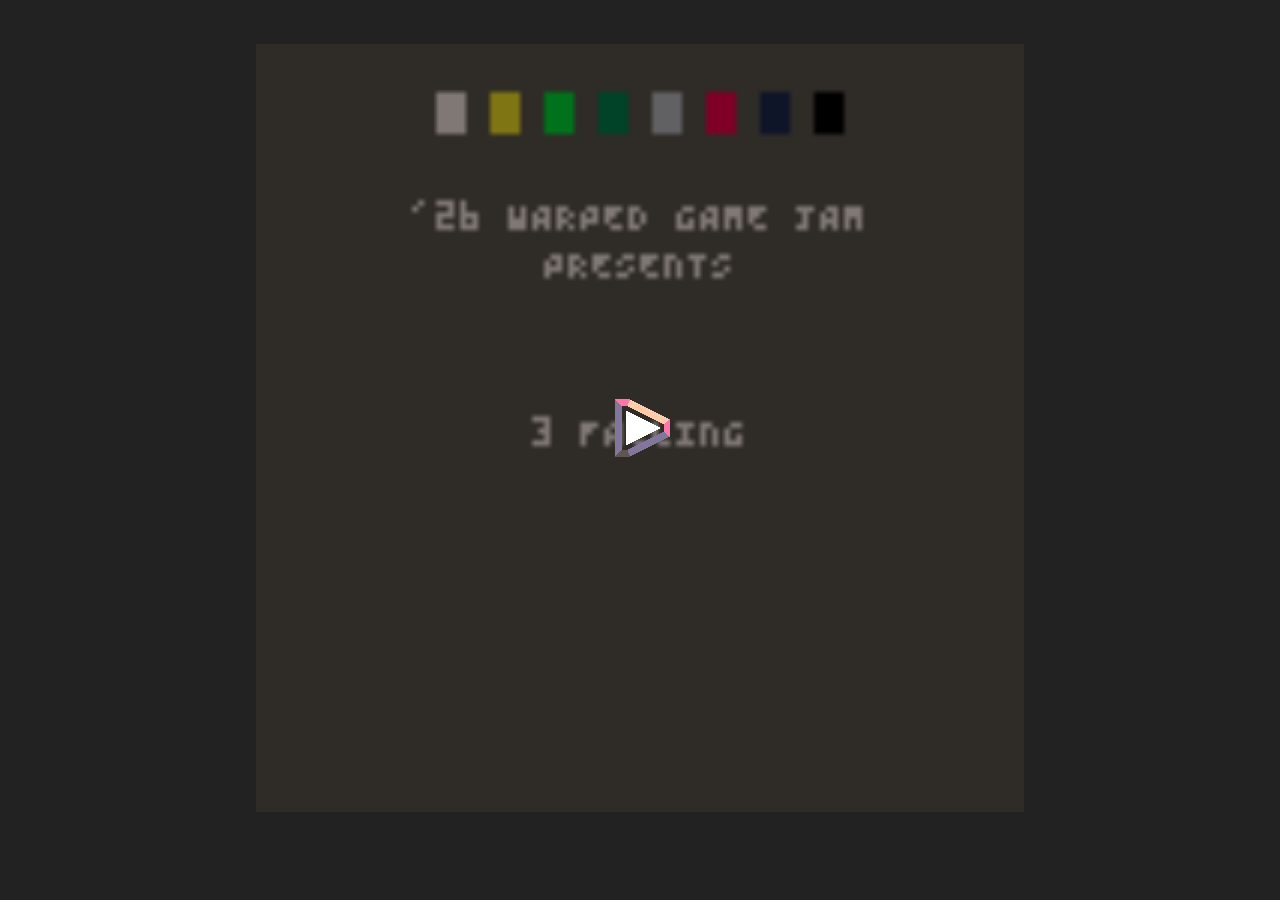
==== 3/index.html @ 78d1a41e "Compiled game." ====
﻿<html><head>
<title>PICO-8 Cartridge</title>
<meta name="viewport" content="width=device-width, user-scalable=no">
<script type="text/javascript">

	// Default shell for PICO-8 0.2.2 (includes @weeble's gamepad mod 1.0)
	// This file is available under a CC0 license https://creativecommons.org/share-your-work/public-domain/cc0/
	// (note: "this file" does not include any cartridge or cartridge artwork injected into a derivative html file when using the PICO-8 html exporter)

	// options

	// fullscreen, sound, close button at top when playing on touchscreen
	var p8_allow_mobile_menu = true;

	// p8_autoplay true to boot the cartridge automatically after page load when possible
	// if the browser can not create an audio context outside of a user gesture (e.g. on iOS), p8_autoplay has no effect
	var p8_autoplay = false;

	// When pico8_state is defined, PICO-8 will set .is_paused, .sound_volume and .frame_number each frame 
	// (used for determining button icons)
	var pico8_state = [];

	// When pico8_buttons is defined, PICO-8 reads each int as a bitfield holding that player's button states
	// 0x1 left, 0x2 right, 0x4 up, 0x8 right, 0x10 O, 0x20 X, 0x40 menu
	// (used by p8_update_gamepads)
	var pico8_buttons = [0, 0, 0, 0, 0, 0, 0, 0]; // max 8 players

	// When pico8_mouse is defined, PICO-8 reads the 3 integers as X, Y and a bitfield for buttons: 0x1 LMB, 0x2 RMB
	var pico8_mouse = [];

	// used to display number of detected joysticks
	var pico8_gamepads = {};
	pico8_gamepads.count = 0;

	// When pico8_gpio is defined, reading and writing to gpio pins will read and write to these values
	var pico8_gpio = new Array(128);

	// When pico8_audio_context context is defined, the html shell (this file) is responsible for creating and managing it.
	// This makes satisfying browser requirements easier -- e.g. initialising audio from a short script in response to a user action.
	// Otherwise PICO-8 will try to create and use its own context.

	var pico8_audio_context;


	// menu button and controller graphics
	p8_gfx_dat={
			"p8b_pause1": "[data-uri]",
"p8b_controls":"[data-uri]",
"p8b_full":"[data-uri]",
"p8b_pause0":"[data-uri]",
"p8b_sound0":"[data-uri]",
"p8b_sound1":"[data-uri]",
"p8b_close":"[data-uri]",

"controls_left_panel":"[data-uri]",


"controls_right_panel":"[data-uri]",

	};


	// added 0.2.1: work-around for iOS/Safari running from an iFrame (e.g. from itch.io page):
	// touch events only register after adding dummy listeners on document.

	document.addEventListener('touchstart', {});
	document.addEventListener('touchmove', {});
	document.addEventListener('touchend', {});


	// --------------------------------------------------------------------------------------------------------------------------------
	// pico-8 0.2.2: allow dropping files
	var p8_dropped_cart = null;
	var p8_dropped_cart_name = "";
	function p8_drop_file(e)
	{
		// console.log("@@ dropping file...");
	
		e.stopPropagation();
		e.preventDefault();

		if (e.dataTransfer && e.dataTransfer.files && e.dataTransfer.files[0])
		{
			// read from file
			reader = new FileReader();
			reader.onload = function (event)
			{
				p8_dropped_cart_name = 'untitled.p8';
				if (typeof e.dataTransfer.files[0].name !== 'undefined') p8_dropped_cart_name = e.dataTransfer.files[0].name;
				if (typeof e.dataTransfer.files[0].fileName !== 'undefined') p8_dropped_cart_name = e.dataTransfer.files[0].fileName;
				p8_dropped_cart = reader.result;
				// data:image/png;base64
				e.stopPropagation();
				e.preventDefault();
				codo_command = 9; // read directly from p8_dropped_cart with libb64 decoder
			};
			reader.readAsDataURL(e.dataTransfer.files[0]);
			
		}
		else
		{
			// read from url (or data url)
			txt = e.dataTransfer.getData('Text');
			if (txt){
				p8_dropped_cart_name = "untitled.p8.png";
				p8_dropped_cart = txt;
				codo_command = 9;
			}
		}
	}
	function nop(evt) {
		evt.stopPropagation();
		evt.preventDefault();
	}
	function dragover(evt) {
		evt.stopPropagation();
		evt.preventDefault();
		Module.pico8DragOver();
	}
	function dragstop(evt) {
		evt.stopPropagation();
		evt.preventDefault();
		Module.pico8DragStop();
	}

	// download (pico-8 0.2.4d web exports can save a .wav file)
	function download_browser_file(filename, contents)
	{
	  var element = document.createElement('a');
	  if (filename.substr(filename.length - 7) == ".p8.png")
	  	element.setAttribute('href', 'data:image/png;base64,' + encodeURIComponent(contents));
	  else if (filename.substr(filename.length - 4) == ".wav")
	  	element.setAttribute('href', 'data:audio/x-wav;base64,' + encodeURIComponent(contents));
	  else
	  	element.setAttribute('href', 'data:text/plain;charset=utf-8,' + encodeURIComponent(contents));
	  element.setAttribute('download', filename);
	  element.style.display = 'none';
	  document.body.appendChild(element);
	  element.click();
	  document.body.removeChild(element);
	}
	// --------------------------------------------------------------------------------------------------------------------------------


	var p8_buttons_hash = -1;
	function p8_update_button_icons()
	{
		// buttons only appear when running
		if (!p8_is_running)
		{
			requestAnimationFrame(p8_update_button_icons);
			return;
		}
		var is_fullscreen=(document.fullscreenElement || document.mozFullScreenElement || document.webkitIsFullScreen || document.msFullscreenElement);
		
		// hash based on: pico8_state.sound_volume  pico8_state.is_paused bottom_margin left is_fullscreen p8_touch_detected
		var hash = 0;
		hash = pico8_state.sound_volume;
		if (pico8_state.is_paused) hash += 0x100;
		if (p8_touch_detected)     hash += 0x200;
		if (is_fullscreen)         hash += 0x400;

		if (p8_buttons_hash == hash)
		{
			requestAnimationFrame(p8_update_button_icons);
			return;
		}
		
		p8_buttons_hash = hash;
		// console.log("@@ updating button icons");

		els = document.getElementsByClassName('p8_menu_button');
		for (i = 0; i < els.length; i++)
		{
			el = els[i];
			index = el.id;			
			if (index == 'p8b_sound') index += (pico8_state.sound_volume == 0 ? "0" : "1"); // 1 if undefined
			if (index == 'p8b_pause') index += (pico8_state.is_paused > 0 ? "1" : "0");     // 0 if undefined

			new_str = '<img width=24 height=24 style="pointer-events:none" src="'+p8_gfx_dat[index]+'">';
			if (el.innerHTML != new_str)
				el.innerHTML = new_str;




			// hide all buttons for touch mode (can pause with menu buttons)
			
			var is_visible = p8_is_running;

			if ((!p8_touch_detected || !p8_allow_mobile_menu) && el.parentElement.id == "p8_menu_buttons_touch")
				is_visible = false;

			if (p8_touch_detected && el.parentElement.id == "p8_menu_buttons")
				is_visible = false;

			if (is_fullscreen) 
				is_visible = false;

			if (is_visible)
				el.style.display="";
			else
				el.style.display="none";
		}
		requestAnimationFrame(p8_update_button_icons);
	}



	function abs(x)
	{
		return x < 0 ? -x : x;
	}
	
	// step 0 down 1 drag 2 up (not used)
	function pico8_buttons_event(e, step)
	{
		if (!p8_is_running) return;
	
		pico8_buttons[0] = 0;

		if (step == 2 && typeof(pico8_mouse) !== 'undefined')
		{
			pico8_mouse[2] = 0;
		}
		
		var num = 0;
		if (e.touches) num = e.touches.length;

		if (num == 0 && typeof(pico8_mouse) !== 'undefined')
		{
			//  no active touches: release mouse button from anywhere on page. (maybe redundant? but just in case)
			pico8_mouse[2] = 0;
		}

		
		for (var i = 0; i < num; i++)
		{
			var touch = e.touches[i];
			var x = touch.clientX;
			var y = touch.clientY;
			var w = window.innerWidth;
			var h = window.innerHeight;

			var r = Math.min(w,h) / 12;
			if (r > 40) r = 40;

			// mouse (0.1.12d)

			let canvas = document.getElementById("canvas");
			if (p8_touch_detected)
			if (typeof(pico8_mouse) !== 'undefined')
			if (canvas)
			{
				var rect = canvas.getBoundingClientRect();
				//console.log(rect.top, rect.right, rect.bottom, rect.left, x, y);

				if (x >= rect.left && x < rect.right && y >= rect.top && y < rect.bottom)
				{
					pico8_mouse = [
						Math.floor((x - rect.left) * 128 / (rect.right - rect.left)),
						Math.floor((y - rect.top) * 128 / (rect.bottom - rect.top)),
						step < 2 ? 1 : 0
					];
					// return; // commented -- blocks overlapping buttons
				}else
				{
					pico8_mouse[2] = 0;
				}
			}


			// buttons
			
			b = 0;

			if (y < h - r*8)
			{
				// no controller buttons up here; includes canvas and menu buttons at top in touch mode
			}
			else
			{
				e.preventDefault();

				if ((y < h - r*6) && y > (h - r*8))
				{
					// menu button: half as high as X O button
					// stretch across right-hand half above X O buttons
					if (x > w - r*3) 
						b |= 0x40;
				}
				else if (x < w/2 && x < r*6)
				{
					// stick

					mask = 0xf; // dpad
					var cx = 0 + r*3;
					var cy = h - r*3;

					deadzone = r/3;
					var dx = x - cx;
					var dy = y - cy;

					if (abs(dx) > abs(dy) * 0.6) // horizontal 
					{
						if (dx < -deadzone) b |= 0x1;
						if (dx > deadzone) b |= 0x2;
					}
					if (abs(dy) > abs(dx) * 0.6) // vertical
					{
						if (dy < -deadzone) b |= 0x4;
						if (dy > deadzone) b |= 0x8;
					}
				}
				else if (x > w - r*6)
				{
					// button; diagonal split from bottom right corner
				
					mask = 0x30;
					
					// one or both of [X], [O]
					if ( (h-y) > (w-x) * 0.8) b |= 0x10;
					if ( (w-x) > (h-y) * 0.8) b |= 0x20;
				}
			}

			pico8_buttons[0] |= b;
		
		}
	}

	// p8_update_layout_hash is used to decide when to update layout (expensive especially when part of a heavy page)
	var p8_update_layout_hash = -1;
	var last_windowed_container_height = 512;
	var p8_layout_frames = 0;

	function p8_update_layout()
	{
		var canvas = document.getElementById("canvas");
		var p8_playarea = document.getElementById("p8_playarea");
		var p8_container = document.getElementById("p8_container");
		var p8_frame = document.getElementById("p8_frame");
		var csize = 512;
		var margin_top = 0;
		var margin_left = 0;

		// page didn't load yet? first call should be after p8_frame is created so that layout doesn't jump around.
		if (!canvas || !p8_playarea || !p8_container || !p8_frame)
		{
			p8_update_layout_hash = -1;
			requestAnimationFrame(p8_update_layout);
			return;
		}

		p8_layout_frames ++;

		// assumes frame doesn't have padding
		
		var is_fullscreen=(document.fullscreenElement || document.mozFullScreenElement || document.webkitIsFullScreen || document.msFullscreenElement);
		var frame_width = p8_frame.offsetWidth;
		var frame_height = p8_frame.offsetHeight;

		if (is_fullscreen)
		{
			// same as window
			frame_width = window.innerWidth;
			frame_height = window.innerHeight;
		}
		else{
			// never larger than window  // (happens when address bar is down in portraight mode on phone)
			frame_width  = Math.min(frame_width, window.innerWidth);
			frame_height = Math.min(frame_height, window.innerHeight);
		}

		// as big as will fit in a frame..
		csize =  Math.min(frame_width,frame_height);

		// .. but never more than 2/3 of longest side for touch (e.g. leave space for controls on iPad)
		if (p8_touch_detected && p8_is_running)
		{
			var longest_side = Math.max(window.innerWidth,window.innerHeight);
			csize = Math.min(csize, longest_side * 2/3);
		}

		// pixel perfect: quantize to closest multiple of 128
		// only when large display (desktop)
		if (frame_width >= 512 && frame_height >= 512)
		{
			csize = (csize+1) & ~0x7f;
		}

		// csize should never be higher than parent frame
		// (otherwise stretched large when fullscreen and then return)
		if (!is_fullscreen && p8_frame) 
			csize = Math.min(csize, last_windowed_container_height); // p8_frame_0 parent
		

		if (is_fullscreen)
		{
			// always center horizontally
			margin_left = (frame_width - csize)/2;

			if (p8_touch_detected)
			{
				if (window.innerWidth < window.innerHeight)
				{
					// portrait: keep at y=40 (avoid rounded top corners / camera nub thing etc.)
					margin_top = Math.min(40, frame_height - csize);
				}
				else
				{
					// landscape: put a little above vertical center
					margin_top = (frame_height - csize)/4;
				}
			}
			else{
				// non-touch: center vertically
				margin_top = (frame_height - csize)/2;
			}
		}

		// skip if relevant state has not changed

		var update_hash = csize + margin_top * 1000.3 + margin_left * 0.001 + frame_width * 333.33 + frame_height * 772.15134;
		if (is_fullscreen) update_hash += 0.1237;

		// unexpected things can happen in the first few seconds, so just keep re-calculating layout. wasm version breaks layout otherwise.
		// also: bonus refresh at 5, 8 seconds just in case ._.
		if (p8_layout_frames < 180 || p8_layout_frames == 60*5 || p8_layout_frames == 60*8 )
			update_hash = p8_layout_frames;

		if (!is_fullscreen) // fullscreen: update every frame for safety. should be cheap!
		if (!p8_touch_detected) // mobile: update every frame because nothing can be trusted
		if (p8_update_layout_hash == update_hash)
		{
			//console.log("p8_update_layout(): skipping");
			requestAnimationFrame(p8_update_layout);
			return;
		}
		p8_update_layout_hash = update_hash;

		// record this for returning to original size after fullscreen pushes out container height (argh)
		if (!is_fullscreen && p8_frame)
			last_windowed_container_height = p8_frame.parentNode.parentNode.offsetHeight;
		

		// mobile in portrait mode: put screen at top (w / a little extra space for fullscreen button if needed)
		// (don't cart too about buttons overlapping screen)
		if (p8_touch_detected && p8_is_running && document.body.clientWidth < document.body.clientHeight)
			p8_playarea.style.marginTop = p8_allow_mobile_menu ? 32 : 8;
		else if (p8_touch_detected && p8_is_running) // landscape: slightly above vertical center (only relevant for iPad / highres devices)
			p8_playarea.style.marginTop = (document.body.clientHeight - csize) / 4;
		else
			p8_playarea.style.marginTop = "";

		canvas.style.width = csize;
		canvas.style.height = csize;

		// to do: this should just happen from css layout
		canvas.style.marginLeft = margin_left;
		canvas.style.marginTop = margin_top;

		p8_container.style.width = csize;
		p8_container.style.height = csize;

		// set menu buttons position to bottom right
		el = document.getElementById("p8_menu_buttons");
		el.style.marginTop = csize - el.offsetHeight;

		if (p8_touch_detected && p8_is_running)
		{
			// turn off pointer events to prevent double-tap zoom etc (works on Android)
			// don't want this for desktop because breaks mouse input & click-to-focus when using codo_textarea
			canvas.style.pointerEvents = "none";

			p8_container.style.marginTop = "0px";

			// buttons
			
			// same as touch event handling
			var w = window.innerWidth;
			var h = window.innerHeight;
			var r = Math.min(w,h) / 12;

			if (r > 40) r = 40;

			el = document.getElementById("controls_right_panel");
			el.style.left = w-r*6;
			el.style.top = h-r*7;
			el.style.width = r*6;
			el.style.height = r*7;
			if (el.getAttribute("src") != p8_gfx_dat["controls_right_panel"]) // optimisation: avoid reload? (browser should handle though)
				el.setAttribute("src", p8_gfx_dat["controls_right_panel"]);

			el = document.getElementById("controls_left_panel");
			el.style.left = 0;
			el.style.top = h-r*6;
			el.style.width = r*6;
			el.style.height = r*6;
			if (el.getAttribute("src") != p8_gfx_dat["controls_left_panel"]) // optimisation: avoid reload? (browser should handle though)
				el.setAttribute("src", p8_gfx_dat["controls_left_panel"]);
			
			// scroll to cart (commented; was a failed attempt to prevent scroll-on-drag on some browsers)
			// p8_frame.scrollIntoView(true);

			document.getElementById("touch_controls_gfx").style.display="table";
			document.getElementById("touch_controls_background").style.display="table";

		}
		else{
			document.getElementById("touch_controls_gfx").style.display="none";
			document.getElementById("touch_controls_background").style.display="none";
		}

		if (!p8_is_running)
		{
			p8_playarea.style.display="none";
			p8_container.style.display="flex";
			p8_container.style.marginTop="auto";

			el = document.getElementById("p8_start_button");
			if (el) el.style.display="flex";
		}
		requestAnimationFrame(p8_update_layout);
	}


	var p8_touch_detected = false;
	addEventListener("touchstart", function(event)
	{
		p8_touch_detected = true;

		// hide codo_textarea -- clipboard support on mobile is not feasible
		el = document.getElementById("codo_textarea");
		if (el && el.style.display != "none"){
			el.style.display="none";
		}

	},  {passive: true});

	function p8_create_audio_context()
	{
		if (pico8_audio_context) 
		{
			try {
				pico8_audio_context.resume();
			}
			catch(err) {
				console.log("** pico8_audio_context.resume() failed");
			}	
			return;
		}

		var webAudioAPI = window.AudioContext || window.webkitAudioContext || window.mozAudioContext || window.oAudioContext || window.msAudioContext;			
		if (webAudioAPI)
		{
			pico8_audio_context = new webAudioAPI;

			// wake up iOS
			if (pico8_audio_context)
			{
				try {
					var dummy_source_sfx = pico8_audio_context.createBufferSource();
					dummy_source_sfx.buffer = pico8_audio_context.createBuffer(1, 1, 22050); // dummy
					dummy_source_sfx.connect(pico8_audio_context.destination);
					dummy_source_sfx.start(1, 0.25); // gives InvalidStateError -- why? hasn't been played before 
					//dummy_source_sfx.noteOn(0); // deleteme
				}
				catch(err) {
					console.log("** dummy_source_sfx.start(1, 0.25) failed");
				}
			}
		}
	}

	function p8_close_cart()
	{
		// just reload page! used for touch buttons -- hard to roll back state 
		window.location.hash = ""; // triggers reload
	}

	var p8_is_running = false;
	var p8_script = null;
	var Module = null;
	function p8_run_cart()
	{
		if (p8_is_running) return;
		p8_is_running = true;

		// touch: hide everything except p8_frame_0
		if (p8_touch_detected)
		{
			el = document.getElementById("body_0");
			el2 = document.getElementById("p8_frame_0");
			if (el && el2)
			{
				el.style.display="none";
				el.parentNode.appendChild(el2);
			}
		}

		// create audio context and wake it up (for iOS -- needs happen inside touch event)		
		p8_create_audio_context();

		// show touch elements
		els = document.getElementsByClassName('p8_controller_area');
		for (i = 0; i < els.length; i++)
			els[i].style.display="";


		// install touch events. These also serve to block scrolling / pinching / zooming on phones when p8_is_running
			// moved event.preventDefault(); calls into pico8_buttons_event() (want to let top buttons pass through)
		addEventListener("touchstart", function(event){ pico8_buttons_event(event, 0); }, {passive: false});
		addEventListener("touchmove",  function(event){ pico8_buttons_event(event, 1); }, {passive: false});
		addEventListener("touchend",   function(event){ pico8_buttons_event(event, 2); }, {passive: false});


		// load and run script
		e = document.createElement("script");
		p8_script = e;
		e.onload = function(){
			
			// show canvas / menu buttons only after loading
			el = document.getElementById("p8_playarea");
			if (el) el.style.display="table";

			if (typeof(p8_update_layout_hash) !== 'undefined')
				p8_update_layout_hash = -77;
			if (typeof(p8_buttons_hash) !== 'undefined')
				p8_buttons_hash = -33;


		}
		e.type = "application/javascript";
		e.src = "index.js";
		e.id = "e_script";
		
		document.body.appendChild(e); // load and run

		// hide start button and show canvas / menu buttons. hide start button
		el = document.getElementById("p8_start_button");
		if (el) el.style.display="none";

		// add #playing for touchscreen devices (allows back button to close)
		// X button can also be used to trigger this 
		if (p8_touch_detected)
		{
			window.location.hash = "#playing";
			window.onhashchange = function()
			{
				if (window.location.hash.search("playing") < 0)
					window.location.reload();
			}
		}

		// install drag&drop listeners
		{
			let canvas = document.getElementById("canvas");
			if (canvas)
			{
				canvas.addEventListener('dragenter', dragover, false);
				canvas.addEventListener('dragover', dragover, false);
				canvas.addEventListener('dragleave', dragstop, false);
				canvas.addEventListener('drop', nop, false);
				canvas.addEventListener('drop', p8_drop_file, false);
			}
		}
	}

	
		// Gamepad code
	
	var P8_BUTTON_O = {action:'button', code: 0x10};
	var P8_BUTTON_X = {action:'button', code: 0x20};
	var P8_DPAD_LEFT = {action:'button', code: 0x1};
	var P8_DPAD_RIGHT = {action:'button', code: 0x2};
	var P8_DPAD_UP = {action:'button', code: 0x4};
	var P8_DPAD_DOWN = {action:'button', code: 0x8};
	var P8_MENU = {action:'menu'};
	var P8_NO_ACTION = {action:'none'};

	var P8_BUTTON_MAPPING = [
		// ref: https://w3c.github.io/gamepad/#remapping
		P8_BUTTON_O,          // Bottom face button
		P8_BUTTON_X,          // Right face button
		P8_BUTTON_X,          // Left face button
		P8_BUTTON_O,          // Top face button
		P8_NO_ACTION,         // Near left shoulder button (L1)
		P8_NO_ACTION,         // Near right shoulder button (R1)
		P8_NO_ACTION,         // Far left shoulder button (L2)
		P8_NO_ACTION,         // Far right shoulder button (R2)
		P8_MENU,              // Left auxiliary button (select)
		P8_MENU,              // Right auxiliary button (start)
		P8_NO_ACTION,         // Left stick button
		P8_NO_ACTION,         // Right stick button
		P8_DPAD_UP,           // Dpad up
		P8_DPAD_DOWN,         // Dpad down
		P8_DPAD_LEFT,         // Dpad left
		P8_DPAD_RIGHT,        // Dpad right
	];

	// Track which player is controller by each gamepad. Gamepad index i controls the
	// player with index pico8_gamepads_mapping[i]. Gamepads with null player are
	// currently unassigned - they get assigned to a player when a button is pressed.
	var pico8_gamepads_mapping = [];

	function p8_unassign_gamepad(gamepad_index) {
		if (pico8_gamepads_mapping[gamepad_index] == null) {
			return;
		}
		pico8_buttons[pico8_gamepads_mapping[gamepad_index]] = 0;
		pico8_gamepads_mapping[gamepad_index] = null;
	}


	function p8_first_player_without_gamepad(max_players) {
		var allocated_players = pico8_gamepads_mapping.filter(function(x) { return x != null; });
		var sorted_players = Array.from(allocated_players).sort();
		for (var desired = 0; desired < sorted_players.length && desired < max_players; ++desired) {
			if (desired != sorted_players[desired]) {
				return desired;
			}
		}
		if (sorted_players.length < max_players) {
			return sorted_players.length;
		}
		return null;
	}

	function p8_assign_gamepad_to_player(gamepad_index, player_index) {
		p8_unassign_gamepad(gamepad_index);
		pico8_gamepads_mapping[gamepad_index] = player_index;
	}



	function p8_convert_standard_gamepad_to_button_state(gamepad, axis_threshold, button_threshold) {
		// Given a gamepad object, return:
		// {
		//     button_state: the binary encoded Pico 8 button state
		//     menu_button: true if any menu-mapped button was pressed
		//     any_button: true if any button was pressed, including d-pad
		//         buttons and unmapped buttons
		// }
		if (!gamepad || !gamepad.axes || !gamepad.buttons) {
			return {
				button_state: 0,
				menu_button: false,
				any_button: false
			};
		}
		function button_state_from_axis(axis, low_state, high_state, default_state) {
			if (axis && axis < -axis_threshold) return low_state;
			if (axis && axis > axis_threshold) return high_state;
			return default_state;
		}
		var axes_actions = [
			button_state_from_axis(gamepad.axes[0], P8_DPAD_LEFT, P8_DPAD_RIGHT, P8_NO_ACTION),
			button_state_from_axis(gamepad.axes[1], P8_DPAD_UP, P8_DPAD_DOWN, P8_NO_ACTION),
		];

		var button_actions = gamepad.buttons.map(function (button, index) {
			var pressed = button.value > button_threshold || button.pressed;
			if (!pressed) return P8_NO_ACTION;
			return P8_BUTTON_MAPPING[index] || P8_NO_ACTION;
		});

		var all_actions = axes_actions.concat(button_actions);
		
		var menu_button = button_actions.some(function (action) { return action.action == 'menu'; });
		var button_state = (all_actions
			.filter(function (a) { return a.action == 'button'; })
			.map(function (a) { return a.code; })
			.reduce(function (result, code) { return result | code; }, 0)
		);
		var any_button = gamepad.buttons.some(function (button) {
			return button.value > button_threshold || button.pressed;
		});

		any_button |= button_state; //jww: include axes 0,1 as might be first intended action

		return {
			button_state,
			menu_button,
			any_button
		};
	}

	// jww: pico-8 0.2.1 version for unmapped gamepads, following p8_convert_standard_gamepad_to_button_state
	// axes 0,1 & buttons 0,1,2,3 are reasonably safe. don't try to read dpad.
	// menu buttons are unpredictable, but use 6..8 anyway (better to have a weird menu button than none)

	function p8_convert_unmapped_gamepad_to_button_state(gamepad, axis_threshold, button_threshold) {

		if (!gamepad || !gamepad.axes || !gamepad.buttons) {
			return {
				button_state: 0,
				menu_button: false,
				any_button: false
			};
		}

		var button_state = 0;

		if (gamepad.axes[0] && gamepad.axes[0] < -axis_threshold) button_state |= 0x1;
		if (gamepad.axes[0] && gamepad.axes[0] > axis_threshold)  button_state |= 0x2;
		if (gamepad.axes[1] && gamepad.axes[1] < -axis_threshold) button_state |= 0x4;
		if (gamepad.axes[1] && gamepad.axes[1] > axis_threshold)  button_state |= 0x8;

		// buttons: first 4 taken to be O/X, 6..8 taken to be menu button

		for (j = 0; j < gamepad.buttons.length; j++)
		if (gamepad.buttons[j].value > 0 || gamepad.buttons[j].pressed)
		{
			if (j < 4)
				button_state |= (0x10 << (((j+1)/2)&1)); // 0 1 1 0 -- A,X -> O,X on xbox360
			else if (j >= 6 && j <= 8)
				button_state |= 0x40;
		}

		var menu_button = button_state & 0x40;

		var any_button = gamepad.buttons.some(function (button) {
			return button.value > button_threshold || button.pressed;
		});

		any_button |= button_state; //jww: include axes 0,1 as might be first intended action
		
		return {
			button_state,
			menu_button,
			any_button
		};
	}

	
	// gamepad  https://developer.mozilla.org/en-US/docs/Web/API/Gamepad_API/Using_the_Gamepad_API
	// (sets bits in pico8_buttons[])
	function p8_update_gamepads() {
		var axis_threshold = 0.3;
		var button_threshold = 0.5; // Should be unnecessary, we should be able to trust .pressed
		var max_players = 8;
		var gps = navigator.getGamepads() || navigator.webkitGetGamepads();

		if (!gps) return;

		// In Chrome, gps is iterable but it's not an array.
		gps = Array.from(gps);

		pico8_gamepads.count = gps.length;
		while (gps.length > pico8_gamepads_mapping.length) {
		    pico8_gamepads_mapping.push(null);
		}

		var menu_button = false;
		var gamepad_states = gps.map(function (gp) {
			return (gp && gp.mapping == "standard") ?
				p8_convert_standard_gamepad_to_button_state(gp, axis_threshold, button_threshold) :
				p8_convert_unmapped_gamepad_to_button_state(gp, axis_threshold, button_threshold);
		});

		// Unassign disconnected gamepads.
		// gps.forEach(function (gp, i) { if (gp && !gp.connected) { p8_unassign_gamepad(i); }});
		gps.forEach(function (gp, i) { if (!gp || !gp.connected) { p8_unassign_gamepad(i); }}); // https://www.lexaloffle.com/bbs/?pid=87132#p


		// Assign unassigned gamepads when any button is pressed.
		gamepad_states.forEach(function (state, i) {
			if (state.any_button && pico8_gamepads_mapping[i] == null) {
				var first_free_player = p8_first_player_without_gamepad(max_players);
				p8_assign_gamepad_to_player(i, first_free_player);
			}
		});

		// Update pico8_buttons array.
		gamepad_states.forEach(function (gamepad_state, i) {
			if (pico8_gamepads_mapping[i] != null) {
				pico8_buttons[pico8_gamepads_mapping[i]] = gamepad_state.button_state;
			}
		});

		// Update menu button.
		// Pico 8 only recognises the menu button on the first player, so we
		// press it when any gamepad has pressed a button mapped to menu.
		if (gamepad_states.some(function (state) { return state.menu_button; })) {
			pico8_buttons[0] |= 0x40;
		}

		requestAnimationFrame(p8_update_gamepads);
	}
	requestAnimationFrame(p8_update_gamepads);

	// End of gamepad code


	// key blocker. prevent browser operations while playing cart so that PICO-8 can use those keys e.g. cursors to scroll, ctrl-r to reload
	document.addEventListener('keydown',
	function (event) {
		event = event || window.event;
		if (!p8_is_running) return;

		if (pico8_state.has_focus == 1)
			if ([32, 37, 38, 39, 40, 77, 82, 80, 9].indexOf(event.keyCode) > -1)       // block only cursors, M R P, tab
				if (event.preventDefault) event.preventDefault();

	},{passive: false});

	// when using codo_textarea to determine focus, need to explicitly hand focus back when clicking a p8_menu_button
	function p8_give_focus()
	{
		el = (typeof codo_textarea === 'undefined') ? document.getElementById("codo_textarea") : codo_textarea;
		if (el)
		{
			el.focus();
			el.select();
		}
	}

	function p8_request_fullscreen() {

		var is_fullscreen=(document.fullscreenElement || document.mozFullScreenElement || document.webkitIsFullScreen || document.msFullscreenElement);

		if (is_fullscreen)
		{
			 if (document.exitFullscreen) {
		        document.exitFullscreen();
		    } else if (document.webkitExitFullscreen) {
		        document.webkitExitFullscreen();
		    } else if (document.mozCancelFullScreen) {
		        document.mozCancelFullScreen();
		    } else if (document.msExitFullscreen) {
		        document.msExitFullscreen();
		    }
			return;
		}
		
		var el = document.getElementById("p8_playarea");

		if ( el.requestFullscreen ) {
			el.requestFullscreen();
		} else if ( el.mozRequestFullScreen ) {
			el.mozRequestFullScreen();
		} else if ( el.webkitRequestFullScreen ) {
			el.webkitRequestFullScreen( Element.ALLOW_KEYBOARD_INPUT );
		}
	}

</script>

<STYLE TYPE="text/css">
<!--
.p8_menu_button{
	opacity:0.3;
	padding:4px;
	display:table;
	width:24px;
	height:24px;
	float:right;
}

@media screen and (min-width:512px) {
	.p8_menu_button{
		width:24px; margin-left:12px; margin-bottom:8px;
	}
}
.p8_menu_button:hover{
	opacity:1.0;
	cursor:pointer;
}

canvas{
    image-rendering: optimizeSpeed;
    image-rendering: -moz-crisp-edges;
    image-rendering: -webkit-optimize-contrast;
    image-rendering: optimize-contrast;
    image-rendering: pixelated;
    -ms-interpolation-mode: nearest-neighbor;
	border: 0px;
	cursor: none;
}


.p8_start_button{
	cursor:pointer;
	background:url("[data-uri]");
	-repeat center;
	-webkit-background-size:cover; -moz-background-size:cover; -o-background-size:cover; background-size:cover;
}

.button_gfx{
	stroke-width:2;
	stroke: #ffffff;
	stroke-opacity:0.4;
	fill-opacity:0.2;
	fill:black;
}

.button_gfx_icon{
	stroke-width:3;
	stroke: #909090;
	stroke-opacity:0.7;
	fill:none;
}

-->
</STYLE>

</head>

<body style="padding:0px; margin:0px; background-color:#222; color:#ccc">
<div id="body_0"> <!-- hide this when playing in mobile (p8_touch_detected) so that elements don't affect layout -->


<!-- Add any content above the cart here -->


<div id="p8_frame_0" style="max-width:800px; max-height:800px; margin:auto;"> <!-- double function: limit size, and display only this div for touch devices -->
<div id="p8_frame" style="display:flex; width:100%; max-width:95vw; height:100vw; max-height:95vh; margin:auto;">

	<div id="p8_menu_buttons_touch" style="position:absolute; width:100%; z-index:10; left:0px;">
		<div class="p8_menu_button" id="p8b_full"  style="float:left;margin-left:10px" onClick="p8_give_focus(); p8_request_fullscreen();"></div>
		<div class="p8_menu_button" id="p8b_sound" style="float:left;margin-left:10px" onClick="p8_give_focus(); p8_create_audio_context(); Module.pico8ToggleSound();"></div>
		<div class="p8_menu_button" id="p8b_close" style="float:right; margin-right:10px" onClick="p8_close_cart();"></div>
	</div>

	<div id="p8_container"
		style="margin:auto; display:table;"
		onclick="p8_create_audio_context(); p8_run_cart();">

		<div id="p8_start_button" class="p8_start_button" style="width:100%; height:100%; display:flex;">
			<img width=80 height=80 style="margin:auto;"
		src="[data-uri]"/>
		</div>

		<div id="p8_playarea" style="display:none; margin:auto;
				-webkit-user-select:none; -moz-user-select: none; user-select: none; -webkit-touch-callout:none;
		">

			<div  id="touch_controls_background"
				  style=" pointer-events:none; display:none; background-color:#000;
						 position:fixed; top:0px; left:0px; border:0; width:100vw; height:100vh">
				&nbsp
			</div>

			<div style="display:flex; position:relative">
				<!-- pointer-events turned off for mobile in p8_update_layout because need for desktop mouse -->
				<canvas class="emscripten" id="canvas" oncontextmenu="event.preventDefault();" >
				</canvas>
				<div class=p8_menu_buttons id="p8_menu_buttons" style="margin-left:10px;">
					<div class="p8_menu_button" style="position:absolute; bottom:125px" id="p8b_controls" onClick="p8_give_focus(); Module.pico8ToggleControlMenu();"></div>					
					<div class="p8_menu_button" style="position:absolute; bottom:90px" id="p8b_pause" onClick="p8_give_focus(); Module.pico8TogglePaused(); p8_update_layout_hash = -22;"></div>
					<div class="p8_menu_button" style="position:absolute; bottom:55px" id="p8b_sound" onClick="p8_give_focus(); p8_create_audio_context(); Module.pico8ToggleSound();"></div>
					<div class="p8_menu_button" style="position:absolute; bottom:20px" id="p8b_full" onClick="p8_give_focus(); p8_request_fullscreen();"></div>
				</div>
			</div>


			<!-- display after first layout update -->
			<div  id="touch_controls_gfx"
				  style=" pointer-events:none; display:table; 
						 position:fixed; top:0px; left:0px; border:0; width:100vw; height:100vh">

					<img src="" id="controls_right_panel" style="position:absolute; opacity:0.5;">
					<img src="" id="controls_left_panel" style="position:absolute;  opacity:0.5;">
						
			
			</div> <!-- touch_controls_gfx -->

			<!-- used for clipboard access & keyboard input; displayed and used by PICO-8 only once needed. can be safely removed if clipboard / key presses not needed. -->
			<!-- (needs to be inside p8_playarea so that it still works under Chrome when fullscreened) -->
			<!-- 0.2.5: added "display:none"; pico8.js shows on demand to avoid mac osx accent character selector // https://www.lexaloffle.com/bbs/?tid=47743 -->

			<textarea id="codo_textarea" class="emscripten" style="display:none; position:absolute; left:-9999px; height:0px; overflow:hidden"></textarea>

		</div> <!--p8_playarea -->

	</div> <!-- p8_container -->

</div> <!-- p8_frame -->
</div> <!-- p8_frame_0 size limit -->

<script type="text/javascript">

	p8_update_layout();
	p8_update_button_icons();

	var canvas = document.getElementById("canvas");
	Module = {};
	Module.canvas = canvas;

	// from @ultrabrite's shell: test if an AudioContext can be created outside of an event callback.
	// If it can't be created, then require pressing the start button to run the cartridge

	if (p8_autoplay)
	{
		var temp_context = new AudioContext();
		temp_context.onstatechange = function ()
		{
			if (temp_context.state=='running')
			{
				p8_run_cart();
				temp_context.close();
			}
		};
	}

	// pointer lock request needs to be inside a canvas interaction event
	// pico8_state.request_pointer_lock is true when 0x5f2d bit 0 and bit 2 are set -- poke(0x5f2d,0x5) 
	// note on mouse acceleration for future: // https://github.com/w3c/pointerlock/pull/49
	canvas.addEventListener("click", function()
	{
		if (!p8_touch_detected)
			if (pico8_state.request_pointer_lock)
				canvas.requestPointerLock();
	});
	
</script>



<!-- Add content below the cart here -->




</div> <!-- body_0 -->
</body></html>
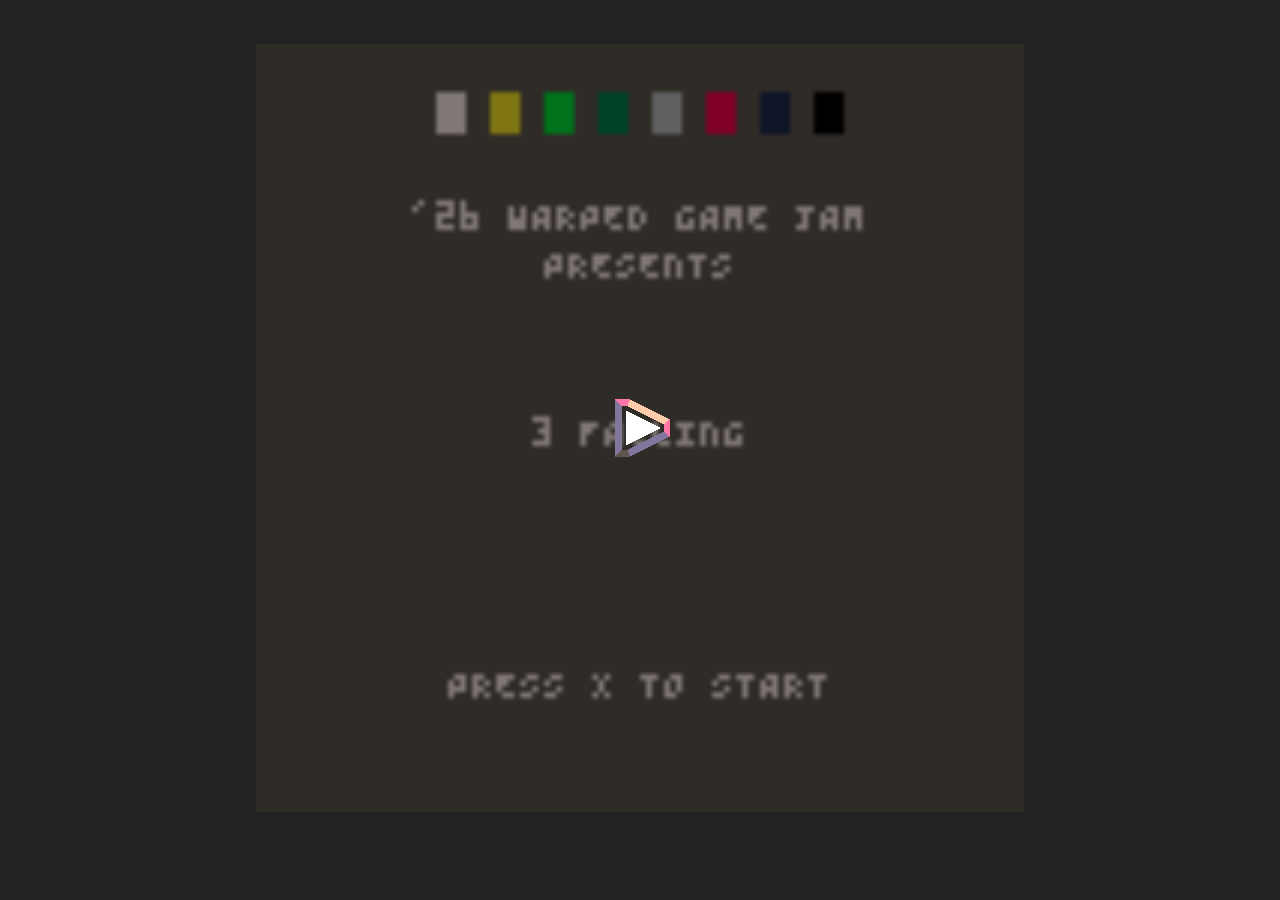
==== commit 75cde5c8: "Updated for release." ====
--- a/3/index.html
+++ b/3/index.html
@@ -982,7 +982,7 @@
 
 .p8_start_button{
 	cursor:pointer;
-	background:url("[data-uri]");
+	background:url("[data-uri]");
 	-repeat center;
 	-webkit-background-size:cover; -moz-background-size:cover; -o-background-size:cover; background-size:cover;
 }
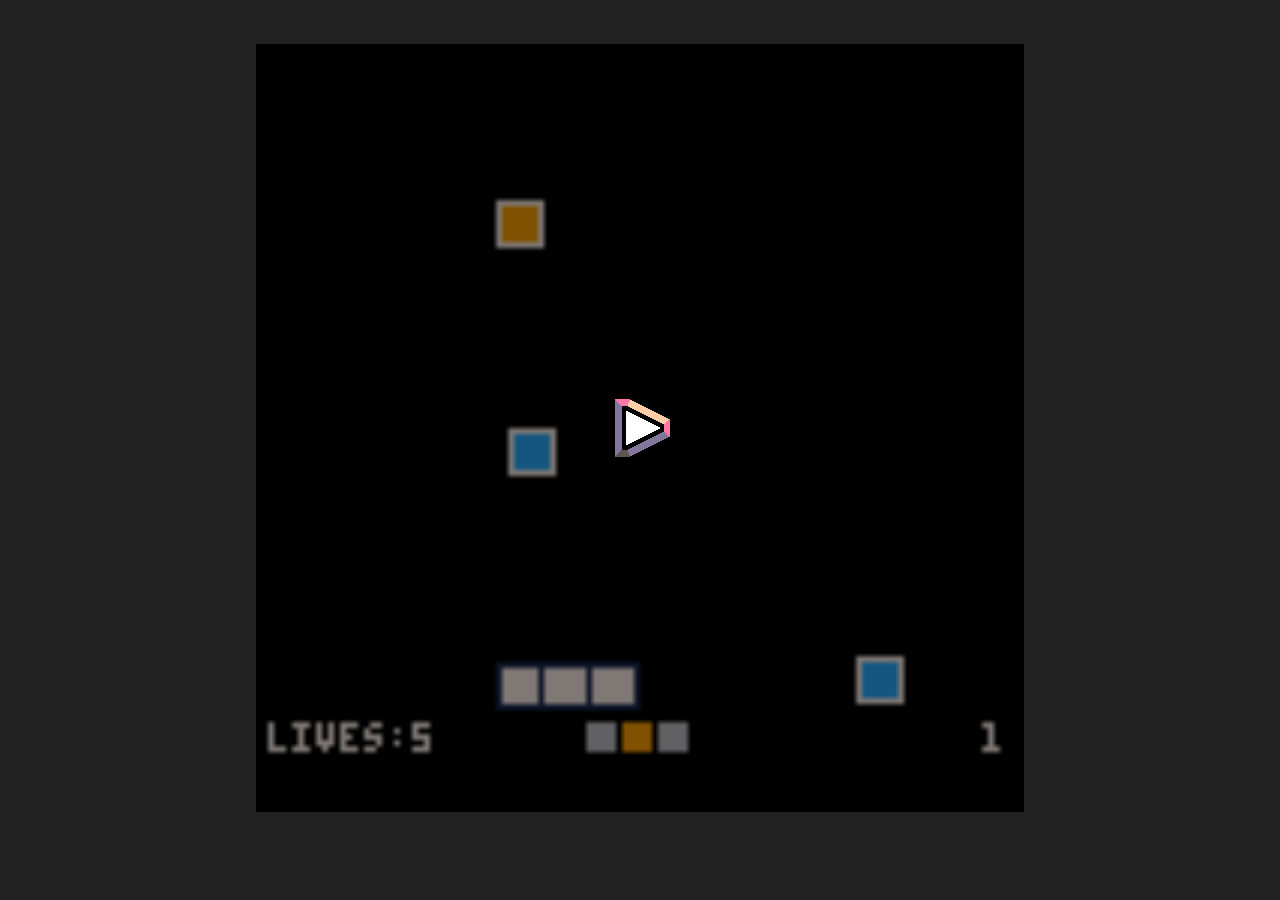
==== commit d2d3f920: "Better screenshots, and a pass on game 5." ====
--- a/3/index.html
+++ b/3/index.html
@@ -3,10 +3,8 @@
 <meta name="viewport" content="width=device-width, user-scalable=no">
 <script type="text/javascript">
 
-	// Default shell for PICO-8 0.2.2 (includes @weeble's gamepad mod 1.0)
-	// This file is available under a CC0 license https://creativecommons.org/share-your-work/public-domain/cc0/
-	// (note: "this file" does not include any cartridge or cartridge artwork injected into a derivative html file when using the PICO-8 html exporter)
-
+	// Default shell for PICO-8 0.2.6 (includes @weeble's gamepad mod 1.0)
+	
 	// options
 
 	// fullscreen, sound, close button at top when playing on touchscreen
@@ -982,7 +980,7 @@
 
 .p8_start_button{
 	cursor:pointer;
-	background:url("[data-uri]");
+	background:url("[data-uri]");
 	-repeat center;
 	-webkit-background-size:cover; -moz-background-size:cover; -o-background-size:cover; background-size:cover;
 }
